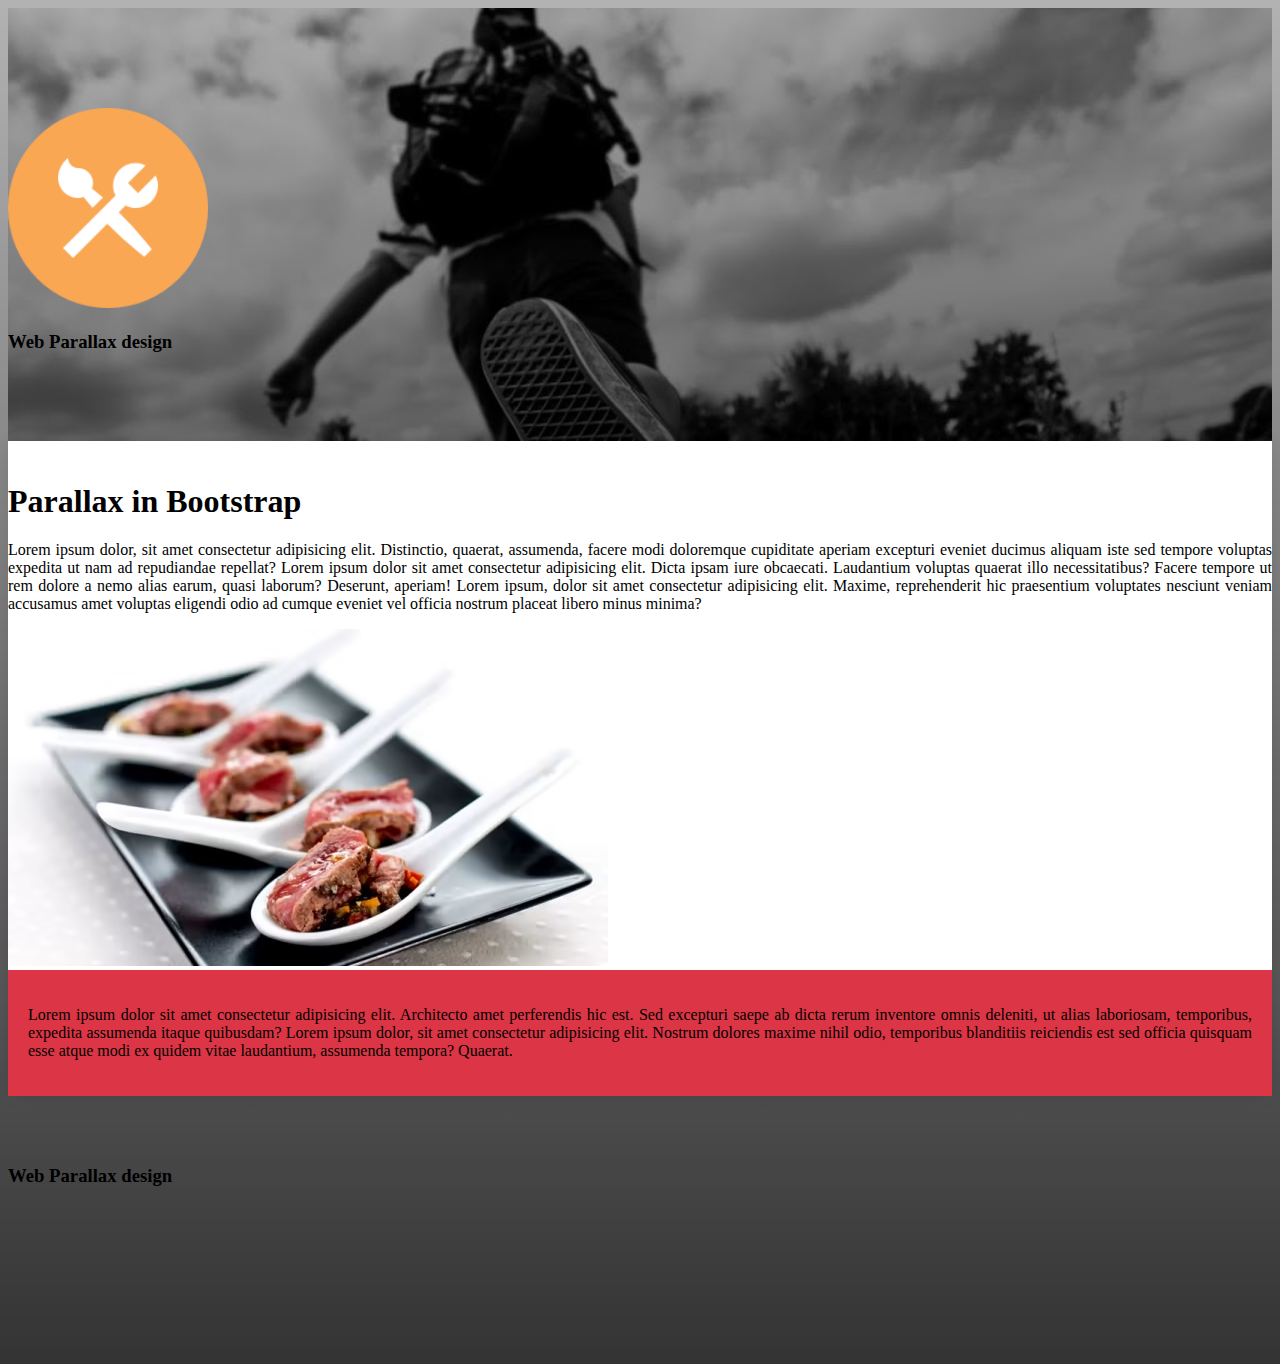
==== index.html @ e541e5a3 "Introducimos efecto Parallax a la web" ====
<!DOCTYPE html>
<html lang="en">
<head>
    <meta charset="UTF-8">
    <meta http-equiv="X-UA-Compatible" content="IE=edge">
    <meta name="viewport" content="width=device-width, initial-scale=1.0">
    <title>Document</title>
    <!-- CSS only -->
    <link href="https://cdn.jsdelivr.net/npm/bootstrap@5.2.1/dist/css/bootstrap.min.css" rel="stylesheet" integrity="sha384-iYQeCzEYFbKjA/T2uDLTpkwGzCiq6soy8tYaI1GyVh/UjpbCx/TYkiZhlZB6+fzT" crossorigin="anonymous">
    <link rel="stylesheet" href="./css/style.css">
</head>
<body>
    <header class="parallax-header">
        <div class="container">
            <div class="header-content">
                <a href="#">
                    <img src="./img/icon-60.png" width="200" class="d-block mx-auto">
                </a>
                <h3 class="text-center text-light">Web Parallax design</h3>
            </div>
        </div>
    </header>


    <div class="container">
        <div class="content row">
            <div class="col-md-6 left">
                <h1 class="primary-color">Parallax in Bootstrap</h1>
                <p class="text-justify">
                    Lorem ipsum dolor, sit amet consectetur adipisicing elit. Distinctio, quaerat, assumenda, facere modi doloremque cupiditate aperiam excepturi eveniet ducimus aliquam iste sed tempore voluptas expedita ut nam ad repudiandae repellat? Lorem ipsum dolor sit amet consectetur adipisicing elit. Dicta ipsam iure obcaecati. Laudantium voluptas quaerat illo necessitatibus? Facere tempore ut rem dolore a nemo alias earum, quasi laborum? Deserunt, aperiam! Lorem ipsum, dolor sit amet consectetur adipisicing elit. Maxime, reprehenderit hic praesentium voluptates nesciunt veniam accusamus amet voluptas eligendi odio ad cumque eveniet vel officia nostrum placeat libero minus minima?
                </p>
            </div>
            <div class="col-md-6 right">
                <img src="./img/imagen1.jpg" class="w-100">
            </div>

            <div class="col-12 bottom">
                <p class="text-justify text-light">
                    Lorem ipsum dolor sit amet consectetur adipisicing elit. Architecto amet perferendis hic est. Sed excepturi saepe ab dicta rerum inventore omnis deleniti, ut alias laboriosam, temporibus, expedita assumenda itaque quibusdam? Lorem ipsum dolor, sit amet consectetur adipisicing elit. Nostrum dolores maxime nihil odio, temporibus blanditiis reiciendis est sed officia quisquam esse atque modi ex quidem vitae laudantium, assumenda tempora? Quaerat.
                </p>
            </div>

        </div>

        
    </div>

    <div class="parallax-header" id="foot">
        <div class="container">
            <div class="header-content">
                <h3 class="text-center text-light mx-auto">Web Parallax design</h3>
            </div>
        </div>
    </div>

    <!-- JavaScript Bundle with Popper -->
    <script src="https://cdn.jsdelivr.net/npm/bootstrap@5.2.1/dist/js/bootstrap.bundle.min.js" integrity="sha384-u1OknCvxWvY5kfmNBILK2hRnQC3Pr17a+RTT6rIHI7NnikvbZlHgTPOOmMi466C8" crossorigin="anonymous"></script>
</body>
</html>
---- css/style.css ----
.parallax-header{
    background: #000;
    background: linear-gradient( 
        rgba(0, 0, 0, 0.3),
        rgba(0, 0, 0, 0.8)
        ),
        url(../img/maxresdefault.jpg);
    background-attachment: fixed;
    background-position: center;
    background-repeat: no-repeat;
    background-size: cover;
}

.header-content{
    padding: 100px 0 150px 0;
}

.content{
    margin-top: -80px;
    box-shadow: 0 0 20px -6px rgba(0, 0, 0, 0.2);
    background-color: #fff;
}

.left{
    padding-top: 20px;
}

.right{
    padding: 0;
}

.text-justify{
    text-align: justify;
}

.bottom{
    background: #dc3545;
    padding: 20px;
}

#foot{
    margin-top: -50px;
}

body{
    background: linear-gradient( 
    rgba(0, 0, 0, 0.3),
    rgba(0, 0, 0, 0.8)
    )
}
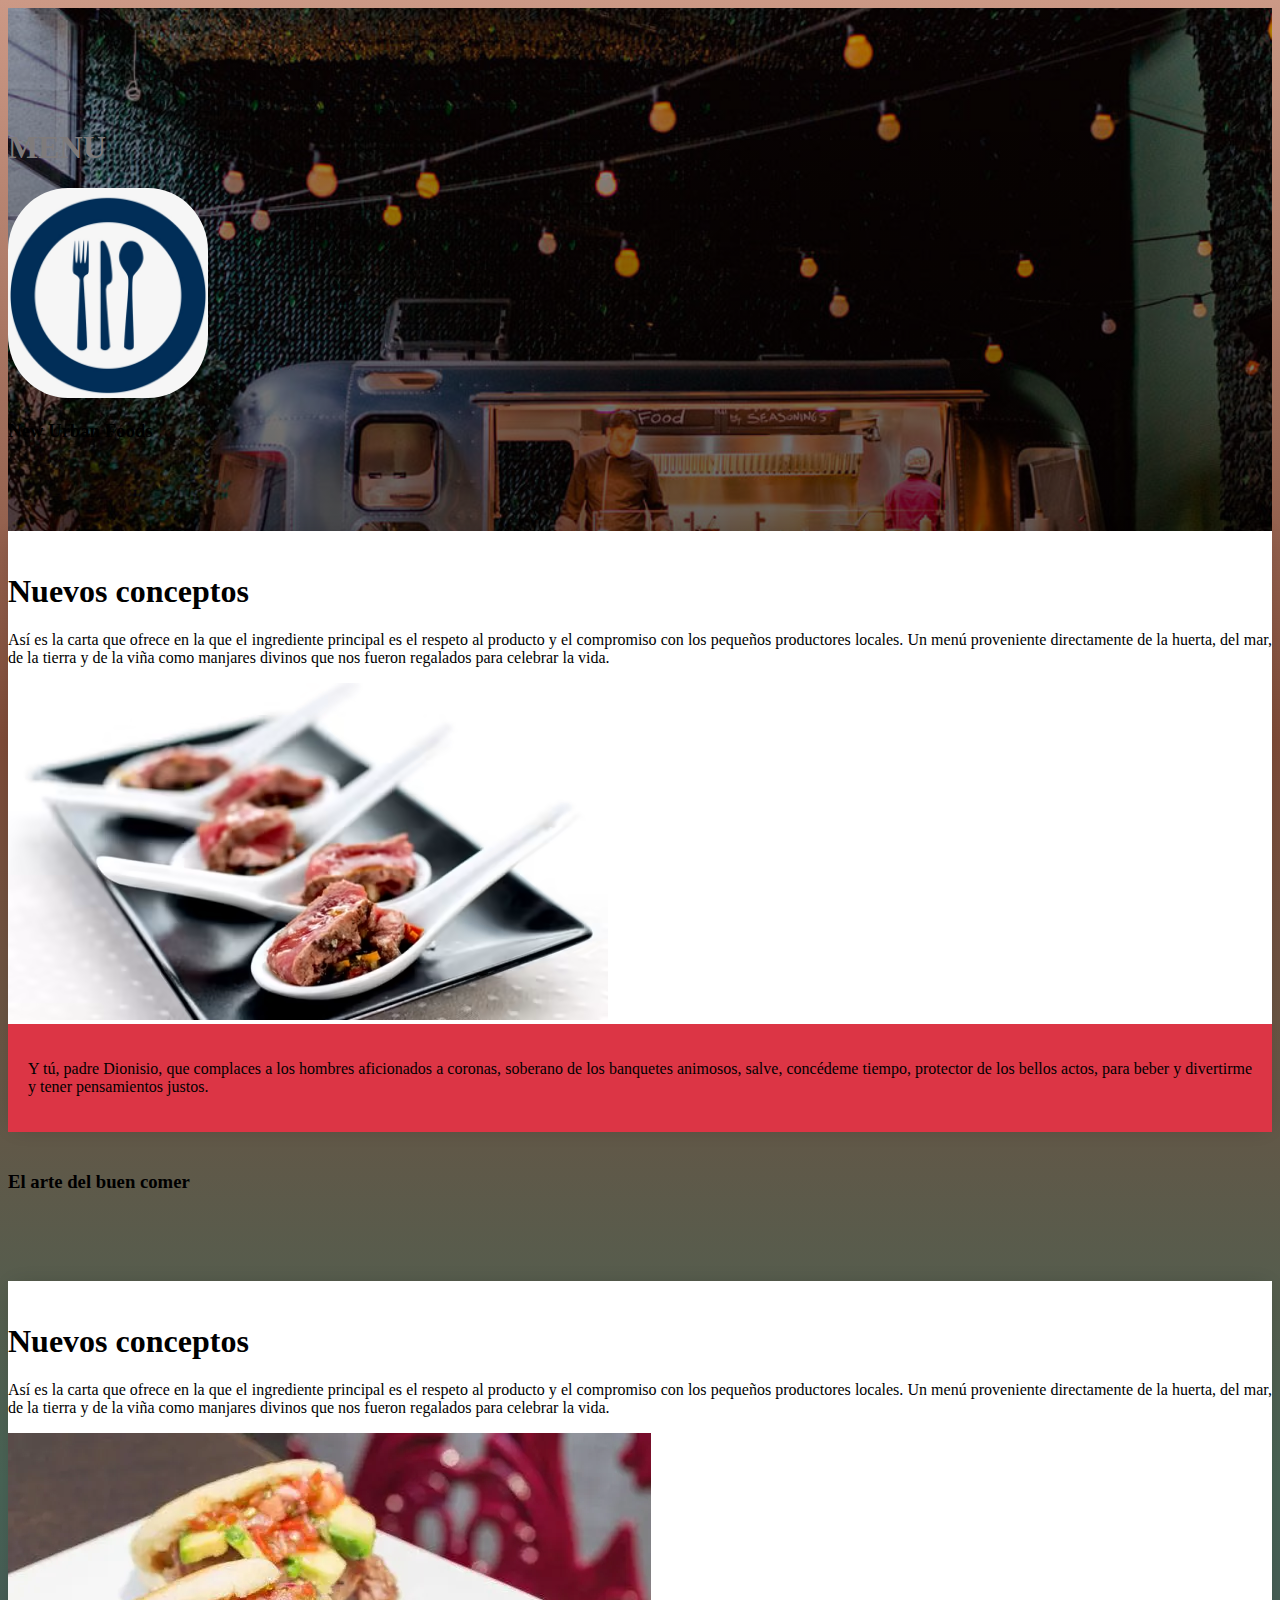
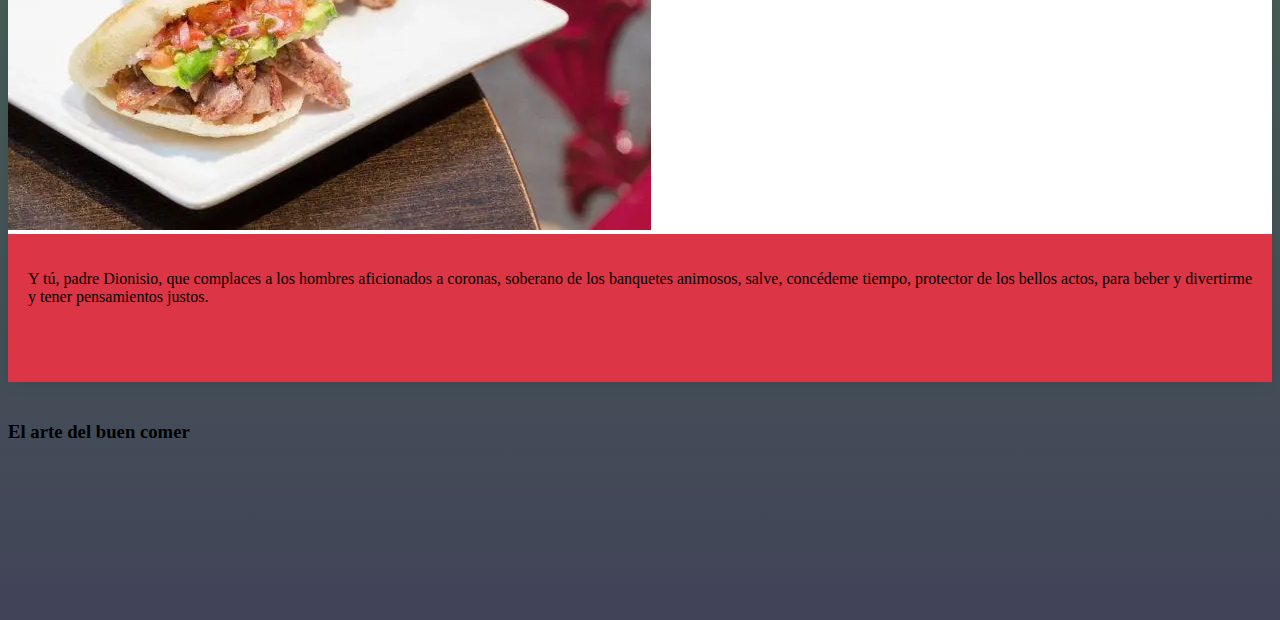
==== commit e1b3d305: "Actualizo estilos, cargo mas imagenes, finalizo estructura de la carta" ====
--- a/index.html
+++ b/index.html
@@ -11,24 +11,32 @@
 </head>
 <body>
     <header class="parallax-header">
+        
         <div class="container">
             <div class="header-content">
+                <div class="row">
+                    <div class="col-10"></div>
+                    <div class="col-2">
+                        <a href="./pages/menu.html"><h1>MENU</h1></a>
+                    </div>
+                </div>
                 <a href="#">
-                    <img src="./img/icon-60.png" width="200" class="d-block mx-auto">
+                    <img src="./img/icon-60.png" width="200" class="d-block mx-auto bordeado">
                 </a>
-                <h3 class="text-center text-light">Web Parallax design</h3>
+                <h3 class="text-center text-light">New Urban Foods</h3>
             </div>
         </div>
     </header>
 
 
-    <div class="container">
+    <div class="container card-header">
         <div class="content row">
             <div class="col-md-6 left">
-                <h1 class="primary-color">Parallax in Bootstrap</h1>
+                <h1 class="primary-color">Nuevos conceptos</h1>
                 <p class="text-justify">
-                    Lorem ipsum dolor, sit amet consectetur adipisicing elit. Distinctio, quaerat, assumenda, facere modi doloremque cupiditate aperiam excepturi eveniet ducimus aliquam iste sed tempore voluptas expedita ut nam ad repudiandae repellat? Lorem ipsum dolor sit amet consectetur adipisicing elit. Dicta ipsam iure obcaecati. Laudantium voluptas quaerat illo necessitatibus? Facere tempore ut rem dolore a nemo alias earum, quasi laborum? Deserunt, aperiam! Lorem ipsum, dolor sit amet consectetur adipisicing elit. Maxime, reprehenderit hic praesentium voluptates nesciunt veniam accusamus amet voluptas eligendi odio ad cumque eveniet vel officia nostrum placeat libero minus minima?
-                </p>
+                    Así es la carta que ofrece en la que el ingrediente principal es el respeto al producto y el compromiso con los pequeños productores locales.
+
+                    Un menú proveniente directamente de la huerta, del mar, de la tierra y de la viña como manjares divinos que nos fueron regalados para celebrar la vida.                </p>
             </div>
             <div class="col-md-6 right">
                 <img src="./img/imagen1.jpg" class="w-100">
@@ -36,8 +44,7 @@
 
             <div class="col-12 bottom">
                 <p class="text-justify text-light">
-                    Lorem ipsum dolor sit amet consectetur adipisicing elit. Architecto amet perferendis hic est. Sed excepturi saepe ab dicta rerum inventore omnis deleniti, ut alias laboriosam, temporibus, expedita assumenda itaque quibusdam? Lorem ipsum dolor, sit amet consectetur adipisicing elit. Nostrum dolores maxime nihil odio, temporibus blanditiis reiciendis est sed officia quisquam esse atque modi ex quidem vitae laudantium, assumenda tempora? Quaerat.
-                </p>
+                    Y tú, padre Dionisio, que complaces a los hombres aficionados a coronas, soberano de los banquetes animosos, salve, concédeme tiempo, protector de los bellos actos, para beber y divertirme y tener pensamientos justos.                </p>
             </div>
 
         </div>
@@ -45,10 +52,42 @@
         
     </div>
 
-    <div class="parallax-header" id="foot">
+    <div class="parallax-header foot">
         <div class="container">
             <div class="header-content">
-                <h3 class="text-center text-light mx-auto">Web Parallax design</h3>
+                <h3 class="text-center text-light mx-auto">El arte del buen comer</h3>
+            </div>
+        </div>
+    </div>
+
+    <div class="container card-header">
+        <div class="content row">
+            <div class="col-md-6 left">
+                <h1 class="primary-color">Nuevos conceptos</h1>
+                <p class="text-justify">
+                    Así es la carta que ofrece en la que el ingrediente principal es el respeto al producto y el compromiso con los pequeños productores locales.
+
+                    Un menú proveniente directamente de la huerta, del mar, de la tierra y de la viña como manjares divinos que nos fueron regalados para celebrar la vida.                </p>
+            </div>
+            <div class="col-md-6 right">
+                <img src="./img/imagen2.jpg" class="w-100">
+            </div>
+
+            <div class="col-6 bottom bg-white">
+                <p class="text-justify ">
+                    Y tú, padre Dionisio, que complaces a los hombres aficionados a coronas, soberano de los banquetes animosos, salve, concédeme tiempo, protector de los bellos actos, para beber y divertirme y tener pensamientos justos.                </p>
+            </div>
+            <div class="col-6 bottom bg-white"></div>
+
+        </div>
+
+        
+    </div>
+
+    <div class="parallax-header foot">
+        <div class="container">
+            <div class="header-content">
+                <h3 class="text-center text-light mx-auto">El arte del buen comer</h3>
             </div>
         </div>
     </div>
--- a/css/style.css
+++ b/css/style.css
@@ -1,3 +1,4 @@
+
 .parallax-header{
     background: #000;
     background: linear-gradient( 
@@ -38,13 +39,22 @@
     padding: 20px;
 }
 
-#foot{
-    margin-top: -50px;
+.foot{
+    margin-top: -80px;
 }
 
 body{
-    background: linear-gradient( 
-    rgba(0, 0, 0, 0.3),
-    rgba(0, 0, 0, 0.8)
-    )
+    background:linear-gradient(#cc9986,#7e4b38,#486355,#414358);
+}
+a{
+    text-decoration: none;
+    color: rgb(127, 123, 123);
+}
+
+.bordeado{
+    border-radius: 30%;
+}
+
+.medium{
+    background-color: transparent;
 }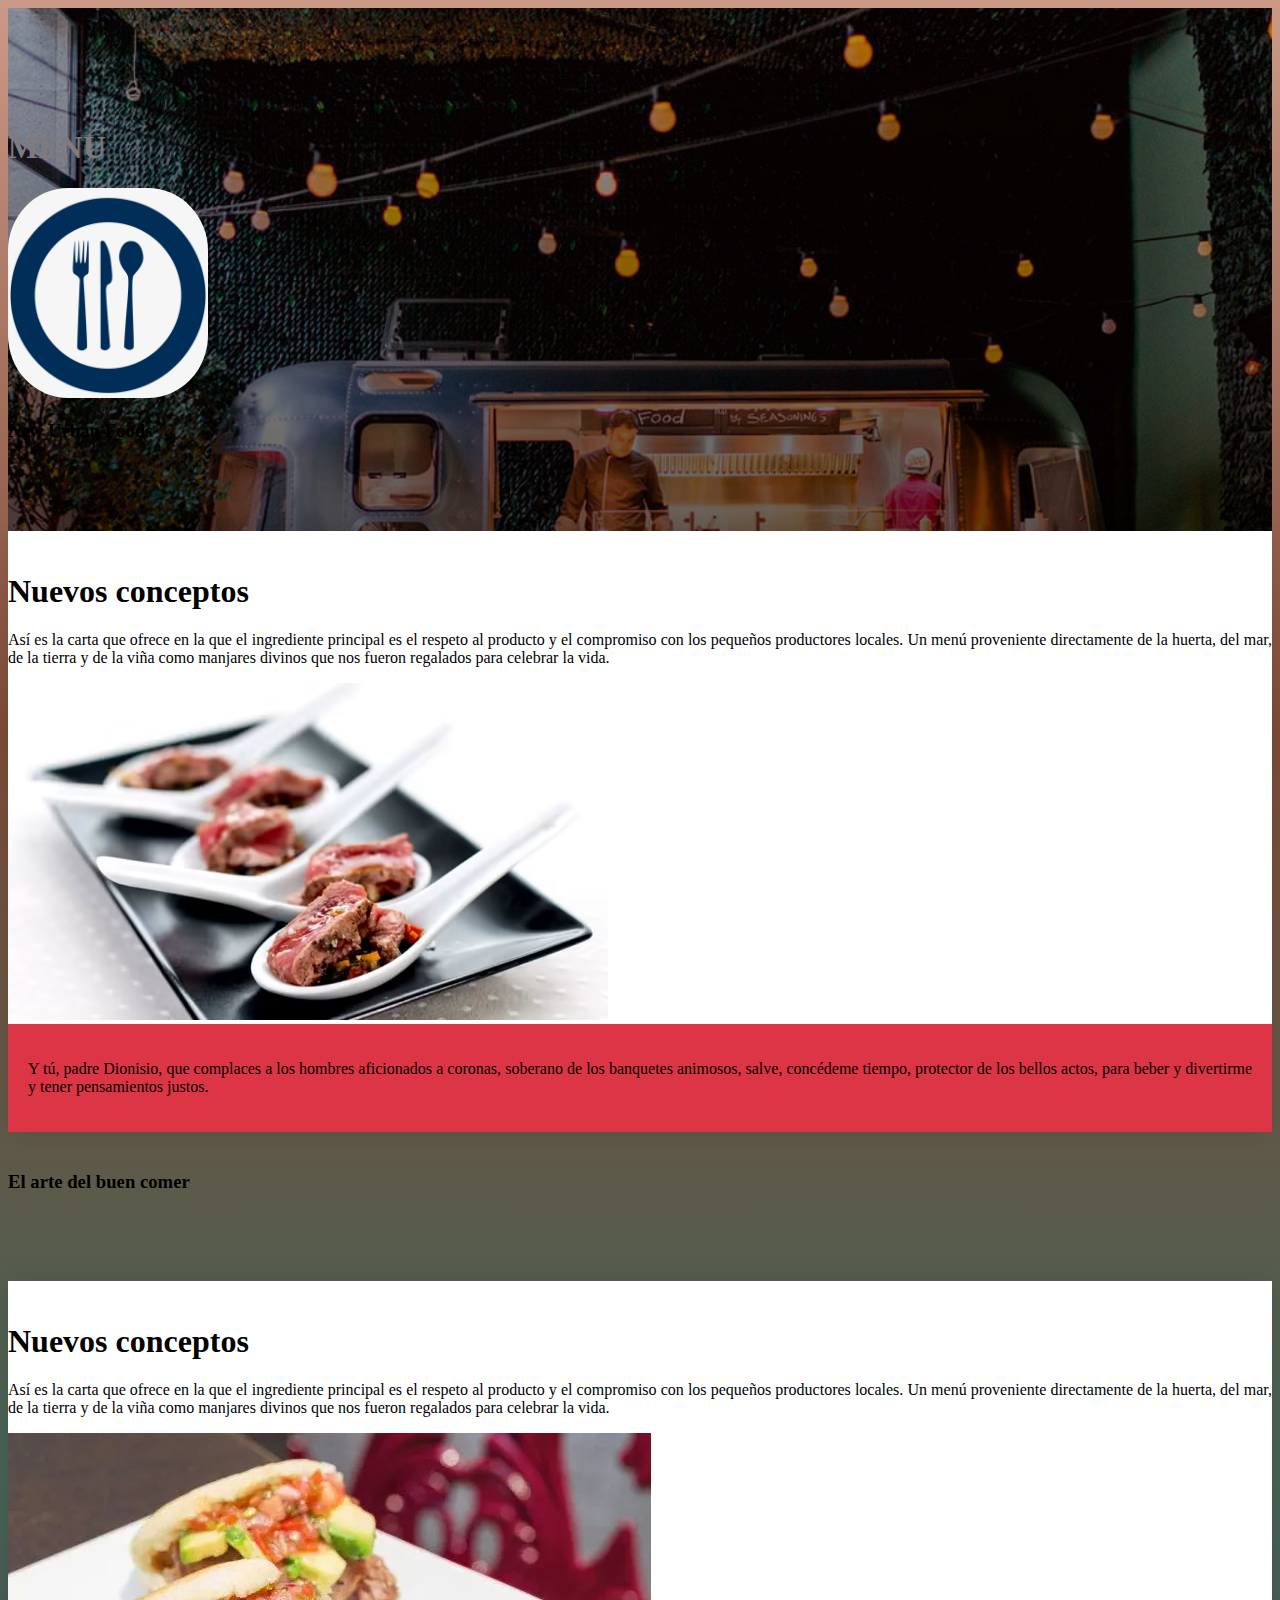
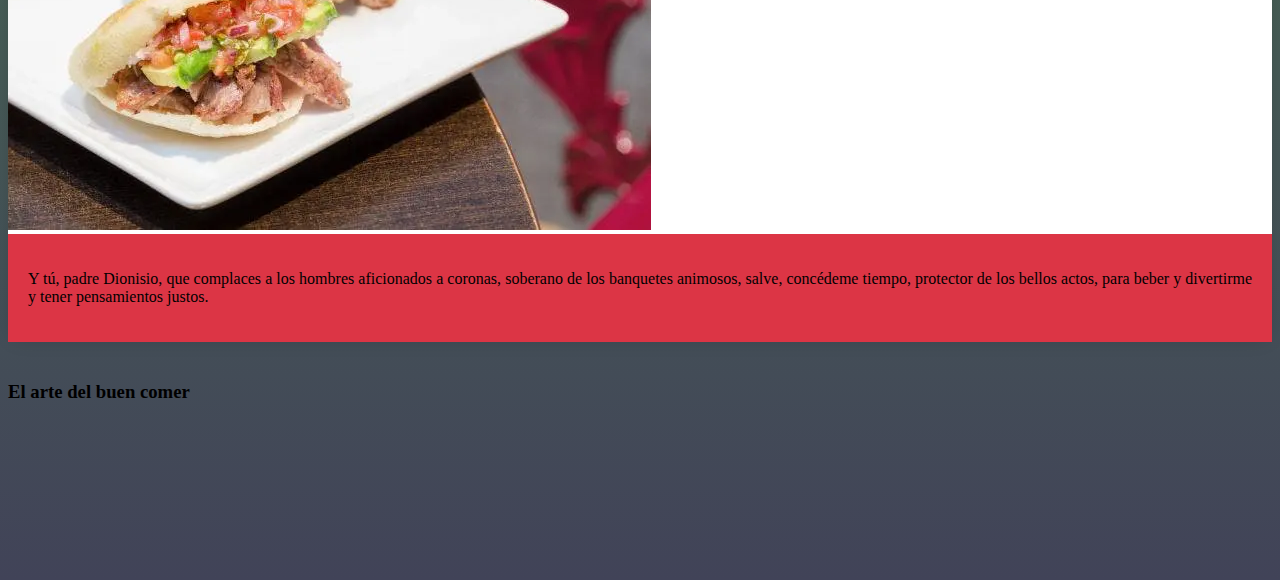
==== commit 38b80021: "Arreglo de errores que no había tenido en cuenta, como problema con las columnas de la parte inferio" ====
--- a/index.html
+++ b/index.html
@@ -10,13 +10,20 @@
     <link rel="stylesheet" href="./css/style.css">
 </head>
 <body>
+
+
+        <!-- PARTE SUPERIOR -->
+
+        <!-- COMIENZO DE BLOQUE PARALLAX -->
+
+<div class="container-fluid">
     <header class="parallax-header">
         
         <div class="container">
             <div class="header-content">
                 <div class="row">
-                    <div class="col-10"></div>
-                    <div class="col-2">
+                    <div class="col-8"></div>
+                    <div class="col-4">
                         <a href="./pages/menu.html"><h1>MENU</h1></a>
                     </div>
                 </div>
@@ -31,7 +38,7 @@
 
     <div class="container card-header">
         <div class="content row">
-            <div class="col-md-6 left">
+            <div class="col-md-6 left pb-5">
                 <h1 class="primary-color">Nuevos conceptos</h1>
                 <p class="text-justify">
                     Así es la carta que ofrece en la que el ingrediente principal es el respeto al producto y el compromiso con los pequeños productores locales.
@@ -51,6 +58,12 @@
 
         
     </div>
+
+
+    <!-- FIN DE BLOQUE PARALLAX -->
+
+    <!-- COMIENZO DE OTRO PARALLAX -->
+
 
     <div class="parallax-header foot">
         <div class="container">
@@ -73,16 +86,20 @@
                 <img src="./img/imagen2.jpg" class="w-100">
             </div>
 
-            <div class="col-6 bottom bg-white">
+            <div class="col-12 bottom bg-white">
                 <p class="text-justify ">
                     Y tú, padre Dionisio, que complaces a los hombres aficionados a coronas, soberano de los banquetes animosos, salve, concédeme tiempo, protector de los bellos actos, para beber y divertirme y tener pensamientos justos.                </p>
             </div>
-            <div class="col-6 bottom bg-white"></div>
 
         </div>
 
         
     </div>
+
+    <!-- FIN DE BLOQUE PARALLAX -->
+
+    <!-- PARALLAX FOOTER -->
+
 
     <div class="parallax-header foot">
         <div class="container">
@@ -91,8 +108,11 @@
             </div>
         </div>
     </div>
+</div>
 
     <!-- JavaScript Bundle with Popper -->
     <script src="https://cdn.jsdelivr.net/npm/bootstrap@5.2.1/dist/js/bootstrap.bundle.min.js" integrity="sha384-u1OknCvxWvY5kfmNBILK2hRnQC3Pr17a+RTT6rIHI7NnikvbZlHgTPOOmMi466C8" crossorigin="anonymous"></script>
 </body>
-</html>+</html>
+
+
